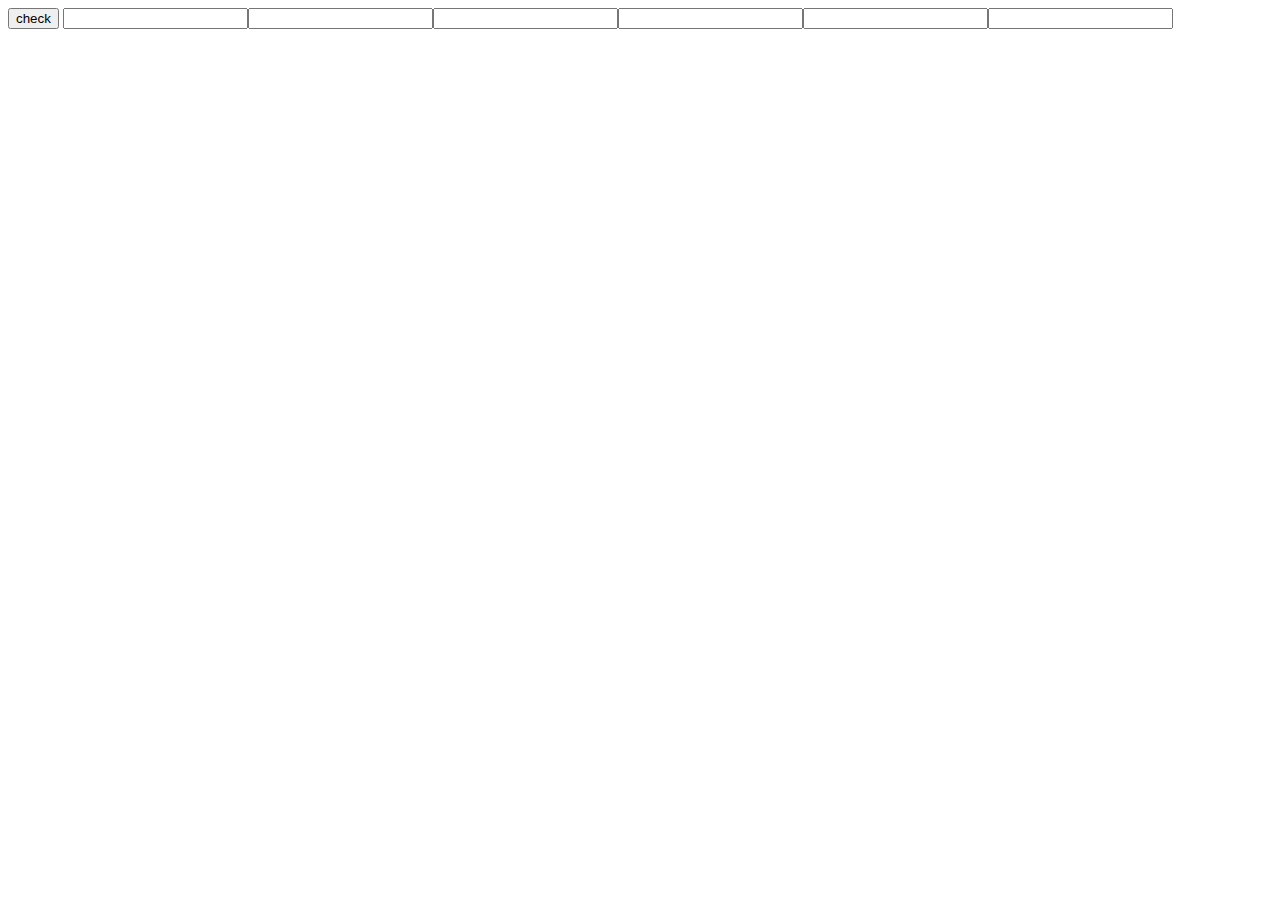
==== practice/all/index.html @ 59b2e0b0 "first commit" ====
<!DOCTYPE html>
<html lang="en">
<head>
    <meta charset="UTF-8">
    <meta name="viewport" content="width=device-width, initial-scale=1.0">
    <meta http-equiv="X-UA-Compatible" content="ie=edge">
    <link rel="stylesheet" href="style.css">
    <title>Document</title>
</head>
<body>
 
    <button id="check">check</button>
    <script src="main.js"></script>
</body>
</html>
---- practice/all/style.css ----
td {
    border: 1px solid black;
    width: 50px;
    height: 50px;
    text-align: center;
    line-height: 50px;
    cursor: pointer;
}
table {
    border-spacing: 0;
}
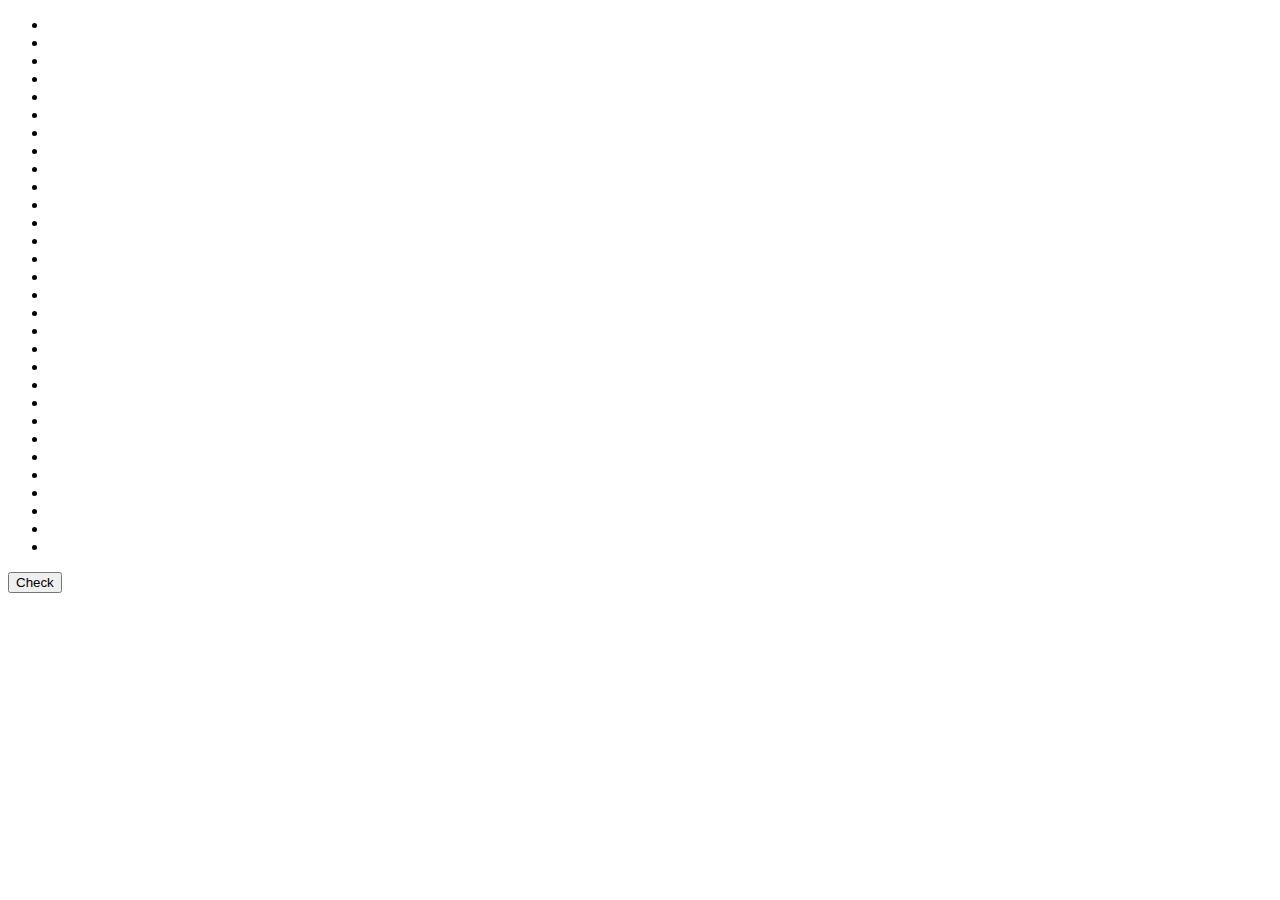
==== commit f45103b4: "Second commit" ====
--- a/practice/all/index.html
+++ b/practice/all/index.html
@@ -8,8 +8,45 @@
     <title>Document</title>
 </head>
 <body>
- 
-    <button id="check">check</button>
+    <ul id="tests">
+        <li>
+            <li></li>
+            <li></li>
+            <li></li>
+            <li></li>
+        </li>
+        <li>
+            <li></li>
+            <li></li>
+            <li></li>
+            <li></li>
+        </li>
+        <li>
+            <li></li>
+            <li></li>
+            <li></li>
+            <li></li>
+        </li>
+        <li>
+            <li></li>
+            <li></li>
+            <li></li>
+            <li></li>
+        </li>
+        <li>
+            <li></li>
+            <li></li>
+            <li></li>
+            <li></li>
+        </li>
+        <li>
+            <li></li>
+            <li></li>
+            <li></li>
+            <li></li>
+        </li>
+    </ul>
+    <button id="check">Check</button>
     <script src="main.js"></script>
 </body>
 </html>